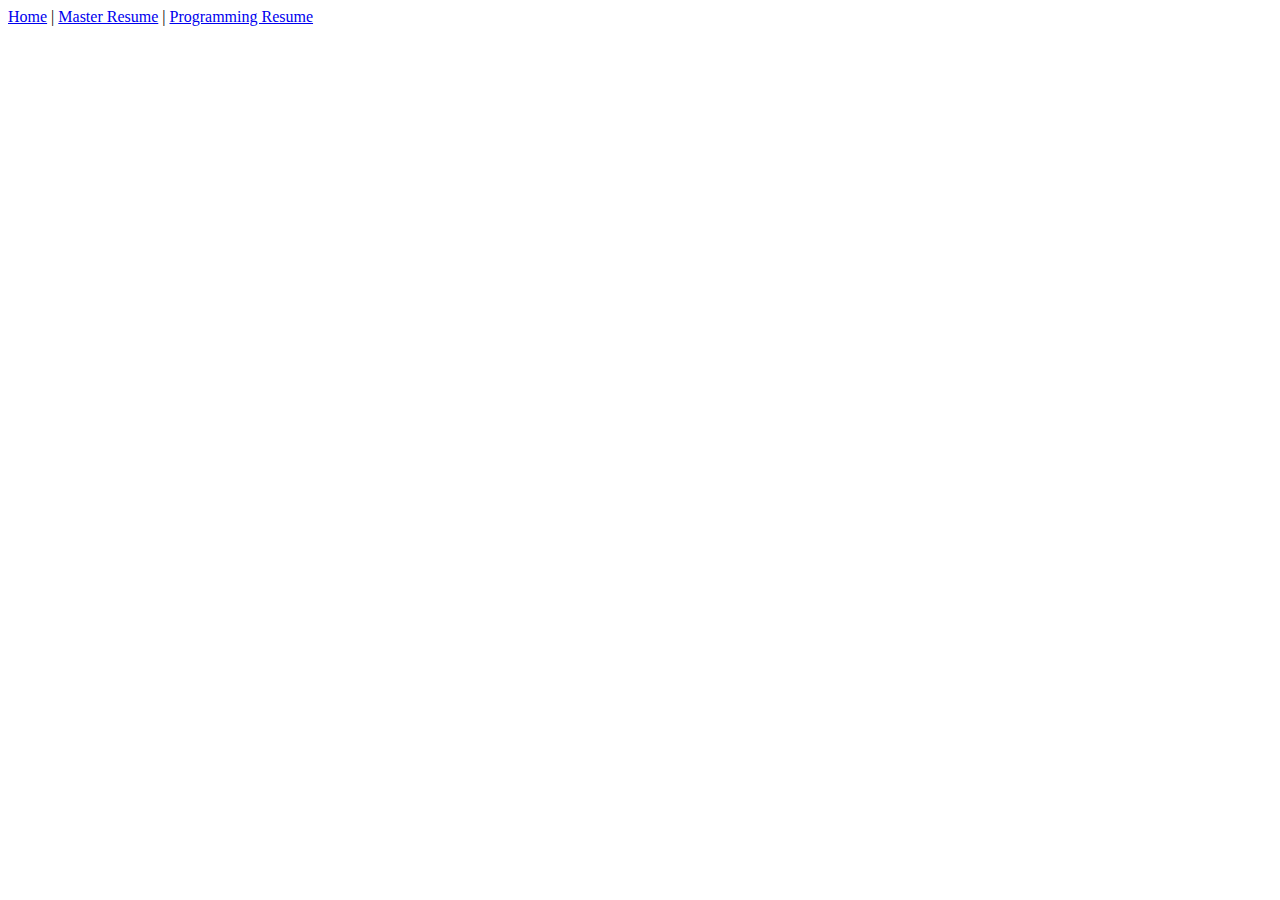
==== index.html @ 66bf2b7e "setting up other web pages" ====
<!DOCTYPE html>
<html lang="en">
<head>
    <meta charset="UTF-8">
    <meta name="viewport" content="width=device-width, initial-scale=1.0">
    <title>Jaden's Resume</title>
</head>


<body>
    <!-- Website pages -->
    <a href="#" title="link to home page">Home</a> |
    <a href="resume.html" title="link to master resume">Master Resume</a> |
    <a href="programming resume.html" title="link to programming resume">Programming Resume</a> <br>
    
</body>
</html>
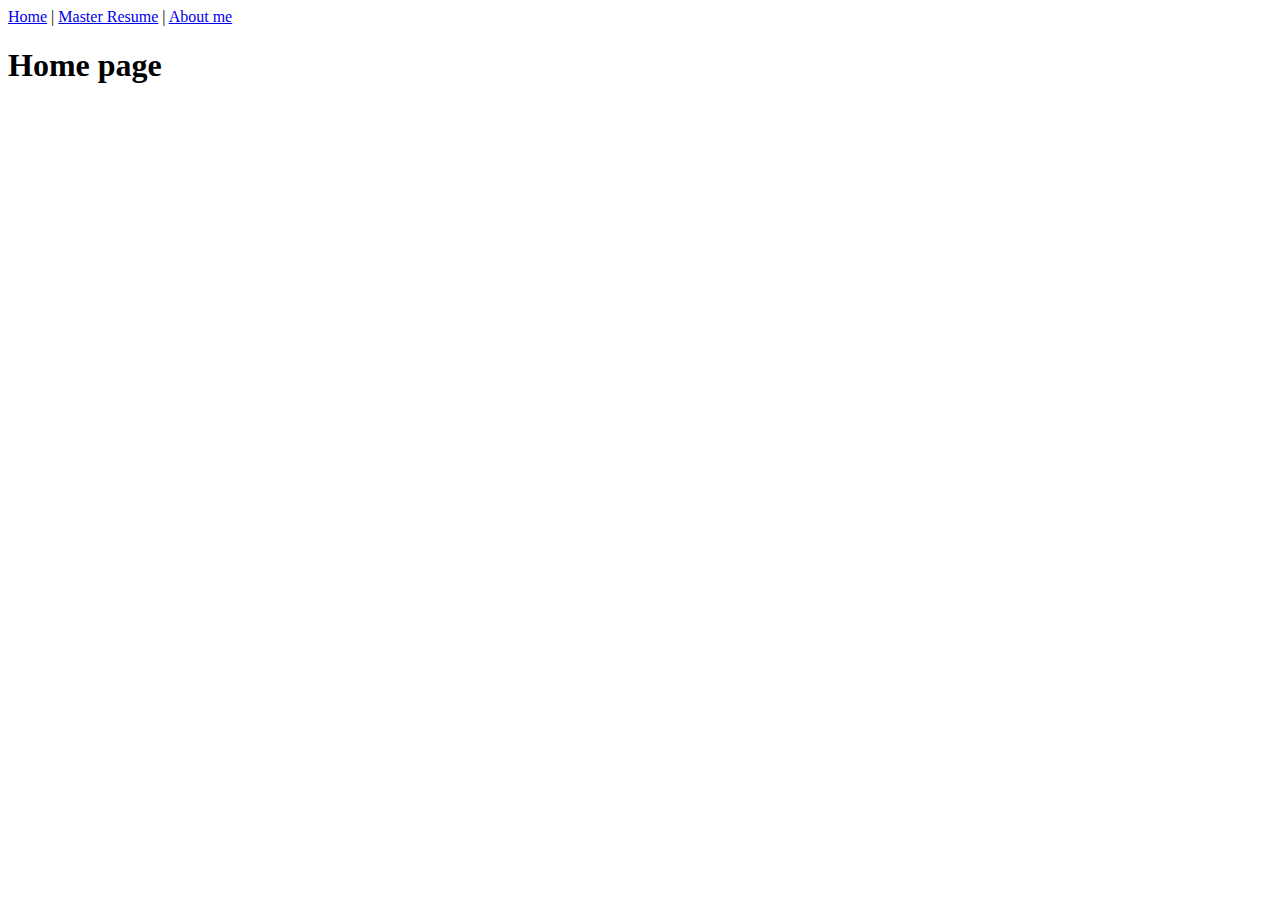
==== commit 256d9dbe: "Filled out about me page." ====
--- a/index.html
+++ b/index.html
@@ -1,3 +1,6 @@
+<!-- Jaden Taylor
+ 6/12/24
+ IS 201 Section 002 -->
 <!DOCTYPE html>
 <html lang="en">
 <head>
@@ -10,8 +13,9 @@
 <body>
     <!-- Website pages -->
     <a href="#" title="link to home page">Home</a> |
-    <a href="resume.html" title="link to master resume">Master Resume</a> |
-    <a href="programming resume.html" title="link to programming resume">Programming Resume</a> <br>
+    <a href="html/resume.html" title="link to master resume">Master Resume</a> |
+    <a href="html/about me.html" title="link to about me">About me</a> <br>
     
+    <h1>Home page</h1>
 </body>
 </html>
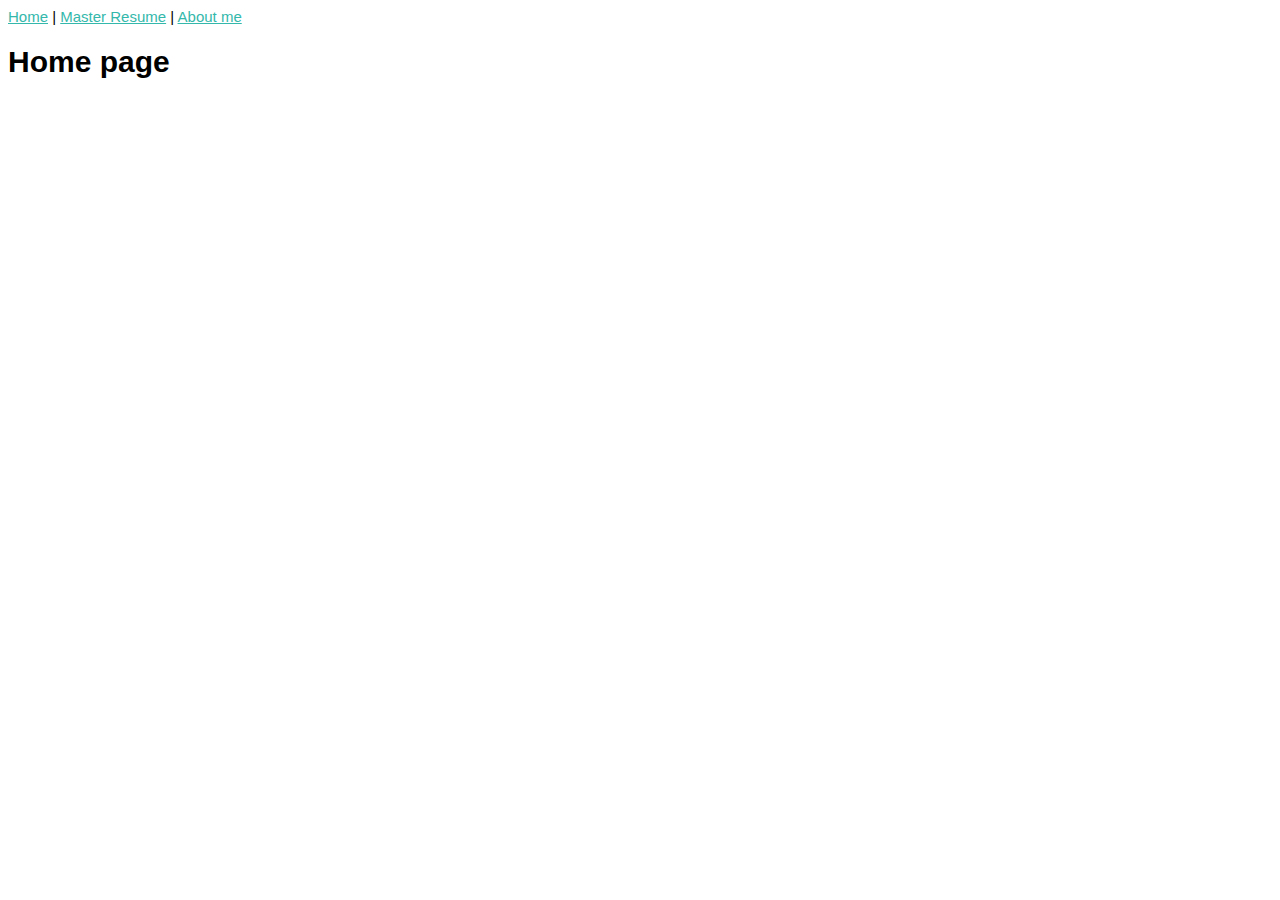
==== commit b1708ed8: "Adding basic css" ====
--- a/index.html
+++ b/index.html
@@ -7,6 +7,7 @@
     <meta charset="UTF-8">
     <meta name="viewport" content="width=device-width, initial-scale=1.0">
     <title>Jaden's Resume</title>
+    <link rel="stylesheet" href="styles/styles.css">
 </head>
 
 
--- a/styles/styles.css
+++ b/styles/styles.css
@@ -0,0 +1,17 @@
+/* Largest changes up top, down to specific changes on bottom */
+
+
+/* change everything */
+body {
+    font-family: Arial, Helvetica, sans-serif;
+    font-size: 15px;
+    color:black;
+}
+
+/* change only anchors */
+a {
+    font-family: Arial, Helvetica, sans-serif;
+    font-size: 15px;
+    color:rgb(52, 184, 171)
+}
+
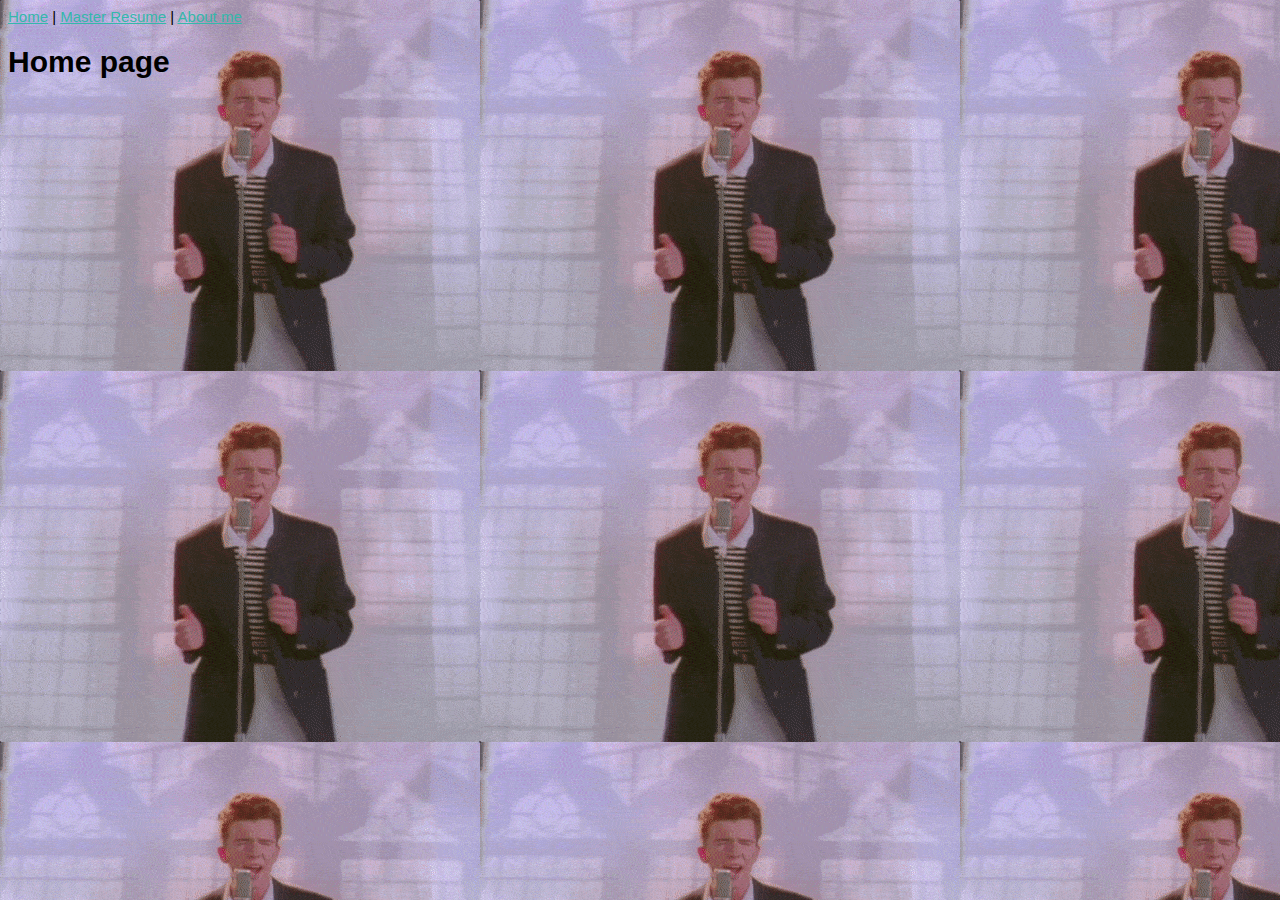
==== commit 6371127d: "changed backgrounds" ====
--- a/index.html
+++ b/index.html
@@ -11,7 +11,7 @@
 </head>
 
 
-<body>
+<body class="rickroll">
     <!-- Website pages -->
     <a href="#" title="link to home page">Home</a> |
     <a href="html/resume.html" title="link to master resume">Master Resume</a> |
--- a/styles/styles.css
+++ b/styles/styles.css
@@ -6,6 +6,8 @@
     font-family: Arial, Helvetica, sans-serif;
     font-size: 15px;
     color:black;
+    text-align: justify;
+    background-color: rgb(244, 245, 211);
 }
 
 /* change only anchors */
@@ -15,3 +17,24 @@
     color:rgb(52, 184, 171)
 }
 
+/* change only lists */
+li {
+    font-weight: normal; /* Ensures lists inside .getDatBold don’t change */
+}
+
+
+
+/* custom tags */
+
+.getDatBold {
+    font-weight: bold;
+}
+
+.getDatItalic {
+    font-style: italic;
+}
+
+.rickroll {
+    background-image: url('../images/rickroll.gif');
+    background-position: top left;
+}
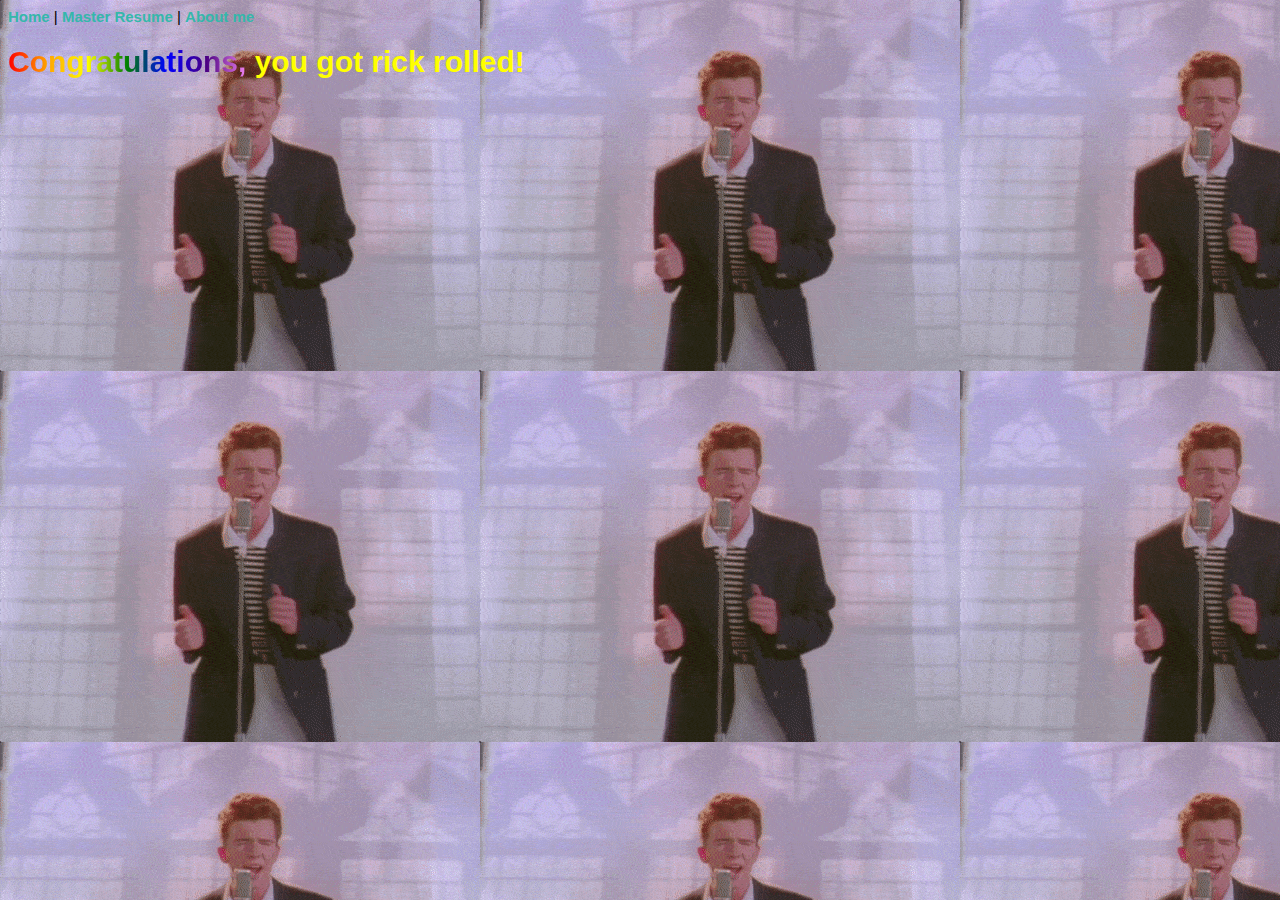
==== commit 39d1433e: "revamped everything" ====
--- a/index.html
+++ b/index.html
@@ -17,6 +17,6 @@
     <a href="html/resume.html" title="link to master resume">Master Resume</a> |
     <a href="html/about me.html" title="link to about me">About me</a> <br>
     
-    <h1>Home page</h1>
+    <h1><span class="getDatRainbow">Congratulations,</span> <span class="toYellow">you got rick rolled!</span></h1>
 </body>
 </html>
--- a/styles/styles.css
+++ b/styles/styles.css
@@ -14,8 +14,19 @@
 a {
     font-family: Arial, Helvetica, sans-serif;
     font-size: 15px;
-    color:rgb(52, 184, 171)
+    color:rgb(52, 184, 171);
+    text-decoration: none;
+    font-weight: bold;
+    transition: all 0.2s ease-in-out; /* for growing */
 }
+a:hover {
+    font-size: 20px;
+    text-decoration: underline;
+
+}
+/* a:visited {
+    color: rgb(123, 27, 187);
+} */
 
 /* change only lists */
 li {
@@ -34,7 +45,37 @@
     font-style: italic;
 }
 
+
+.getDatRainbow {
+    background-image: linear-gradient(to left, violet, indigo, blue, green, yellow, orange, red);
+    color: transparent;
+    background-clip: text;
+    -webkit-background-clip: text;
+}
+
+
+.toYellow {
+    color: yellow;
+}
+  
+
 .rickroll {
     background-image: url('../images/rickroll.gif');
     background-position: top left;
 }
+
+
+/* These boxes demonstrate the margin, border, and padding model. 
+Margin pushes stuff away from it, padding makes it take up more space, 
+border just shows you where margin and padding meet. */
+.box1 {
+    border-width: 3px;
+    border-style: solid;
+    border-color: rebeccapurple;
+}
+.box2 {
+    padding: 5px;
+}
+.box3 {
+    margin: 20px;
+}
